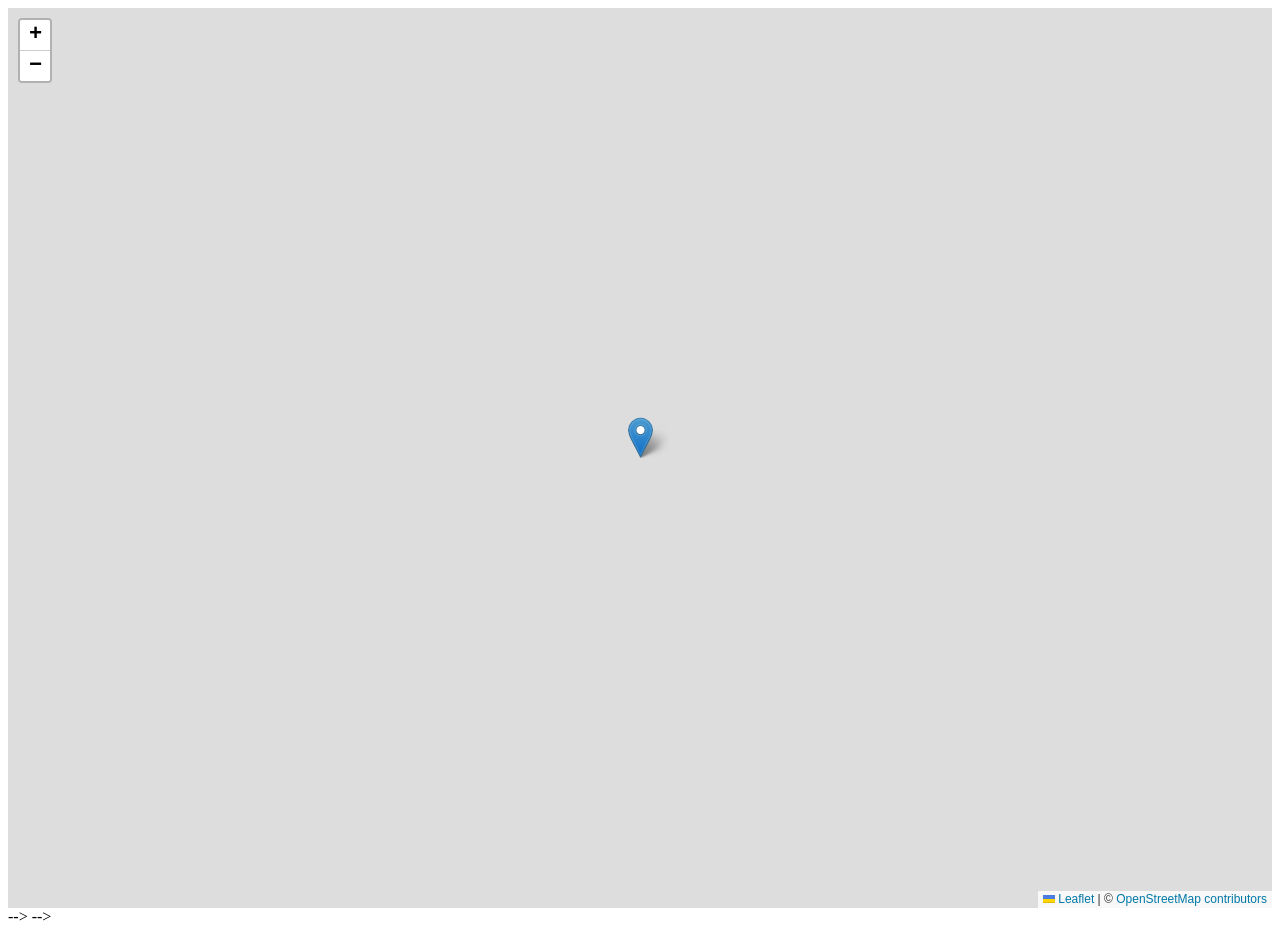
==== index.html @ 362971d5 "first commit" ====
<!DOCTYPE html>
<html lang="en">
    <head>
        <meta charset="utf-8">
        <meta name="viewport" content="width=device-width">
            <title>Leaflet Map</title>

        <!--put your external stylesheet links here-->
        <link rel="stylesheet" href="lib/leaflet.css">
        <!--[if IE<9]>
            <link rel="stylesheet" href="css/style.ie.css">
        <![endif]-->

        <!-- Internal styles -->
        <style>
            #map {
                height: 100vh; /* Full height */
                width: 100%;   /* Full width */
            }
        </style>

                
    </head>
    

    <body>
        <!--put your initial page content here-->
        <!--Leaflet quickstart-->
        <div id="map"></div>

        
        <!--you can also use this space for internal scripts;
        place these within <script> tags-->

        <!--put your external script links here-->
        
        <script type="text/javascript" src="js/leaflet-src.js"></script> -->
        <script type="text/javascript" src="lib/leaflet-providers.js"></script> -->

        <!-- Script Overlap (GeoJSON vs Main): Right now, you are including both geojsonTutorial.js and main.js in your index.html. Since both scripts are working on the same map and manipulating the same objects (like map), they can interfere with each other. The best approach moving forward is to stop using geojsonTutorial.js and focus only on main.js, as this is where you'll be building your final project.
        Action: Remove the line that loads geojsonTutorial.js in index.html. Your current main.js has everything you need, so the other file is no longer necessary. -->
        
        <!-- <script type="text/javascript" src="js/geojsonTutorial.js"></script> -->

        <script type="text/javascript" src="js/main.js"></script>
        
    </body>
</html>
---- lib/leaflet.css ----
/* required styles */

.leaflet-pane,
.leaflet-tile,
.leaflet-marker-icon,
.leaflet-marker-shadow,
.leaflet-tile-container,
.leaflet-pane > svg,
.leaflet-pane > canvas,
.leaflet-zoom-box,
.leaflet-image-layer,
.leaflet-layer {
	position: absolute;
	left: 0;
	top: 0;
	}
.leaflet-container {
	overflow: hidden;
	}
.leaflet-tile,
.leaflet-marker-icon,
.leaflet-marker-shadow {
	-webkit-user-select: none;
	   -moz-user-select: none;
	        user-select: none;
	  -webkit-user-drag: none;
	}
/* Prevents IE11 from highlighting tiles in blue */
.leaflet-tile::selection {
	background: transparent;
}
/* Safari renders non-retina tile on retina better with this, but Chrome is worse */
.leaflet-safari .leaflet-tile {
	image-rendering: -webkit-optimize-contrast;
	}
/* hack that prevents hw layers "stretching" when loading new tiles */
.leaflet-safari .leaflet-tile-container {
	width: 1600px;
	height: 1600px;
	-webkit-transform-origin: 0 0;
	}
.leaflet-marker-icon,
.leaflet-marker-shadow {
	display: block;
	}
/* .leaflet-container svg: reset svg max-width decleration shipped in Joomla! (joomla.org) 3.x */
/* .leaflet-container img: map is broken in FF if you have max-width: 100% on tiles */
.leaflet-container .leaflet-overlay-pane svg {
	max-width: none !important;
	max-height: none !important;
	}
.leaflet-container .leaflet-marker-pane img,
.leaflet-container .leaflet-shadow-pane img,
.leaflet-container .leaflet-tile-pane img,
.leaflet-container img.leaflet-image-layer,
.leaflet-container .leaflet-tile {
	max-width: none !important;
	max-height: none !important;
	width: auto;
	padding: 0;
	}

.leaflet-container img.leaflet-tile {
	/* See: https://bugs.chromium.org/p/chromium/issues/detail?id=600120 */
	mix-blend-mode: plus-lighter;
}

.leaflet-container.leaflet-touch-zoom {
	-ms-touch-action: pan-x pan-y;
	touch-action: pan-x pan-y;
	}
.leaflet-container.leaflet-touch-drag {
	-ms-touch-action: pinch-zoom;
	/* Fallback for FF which doesn't support pinch-zoom */
	touch-action: none;
	touch-action: pinch-zoom;
}
.leaflet-container.leaflet-touch-drag.leaflet-touch-zoom {
	-ms-touch-action: none;
	touch-action: none;
}
.leaflet-container {
	-webkit-tap-highlight-color: transparent;
}
.leaflet-container a {
	-webkit-tap-highlight-color: rgba(51, 181, 229, 0.4);
}
.leaflet-tile {
	filter: inherit;
	visibility: hidden;
	}
.leaflet-tile-loaded {
	visibility: inherit;
	}
.leaflet-zoom-box {
	width: 0;
	height: 0;
	-moz-box-sizing: border-box;
	     box-sizing: border-box;
	z-index: 800;
	}
/* workaround for https://bugzilla.mozilla.org/show_bug.cgi?id=888319 */
.leaflet-overlay-pane svg {
	-moz-user-select: none;
	}

.leaflet-pane         { z-index: 400; }

.leaflet-tile-pane    { z-index: 200; }
.leaflet-overlay-pane { z-index: 400; }
.leaflet-shadow-pane  { z-index: 500; }
.leaflet-marker-pane  { z-index: 600; }
.leaflet-tooltip-pane   { z-index: 650; }
.leaflet-popup-pane   { z-index: 700; }

.leaflet-map-pane canvas { z-index: 100; }
.leaflet-map-pane svg    { z-index: 200; }

.leaflet-vml-shape {
	width: 1px;
	height: 1px;
	}
.lvml {
	behavior: url(#default#VML);
	display: inline-block;
	position: absolute;
	}


/* control positioning */

.leaflet-control {
	position: relative;
	z-index: 800;
	pointer-events: visiblePainted; /* IE 9-10 doesn't have auto */
	pointer-events: auto;
	}
.leaflet-top,
.leaflet-bottom {
	position: absolute;
	z-index: 1000;
	pointer-events: none;
	}
.leaflet-top {
	top: 0;
	}
.leaflet-right {
	right: 0;
	}
.leaflet-bottom {
	bottom: 0;
	}
.leaflet-left {
	left: 0;
	}
.leaflet-control {
	float: left;
	clear: both;
	}
.leaflet-right .leaflet-control {
	float: right;
	}
.leaflet-top .leaflet-control {
	margin-top: 10px;
	}
.leaflet-bottom .leaflet-control {
	margin-bottom: 10px;
	}
.leaflet-left .leaflet-control {
	margin-left: 10px;
	}
.leaflet-right .leaflet-control {
	margin-right: 10px;
	}


/* zoom and fade animations */

.leaflet-fade-anim .leaflet-popup {
	opacity: 0;
	-webkit-transition: opacity 0.2s linear;
	   -moz-transition: opacity 0.2s linear;
	        transition: opacity 0.2s linear;
	}
.leaflet-fade-anim .leaflet-map-pane .leaflet-popup {
	opacity: 1;
	}
.leaflet-zoom-animated {
	-webkit-transform-origin: 0 0;
	    -ms-transform-origin: 0 0;
	        transform-origin: 0 0;
	}
svg.leaflet-zoom-animated {
	will-change: transform;
}

.leaflet-zoom-anim .leaflet-zoom-animated {
	-webkit-transition: -webkit-transform 0.25s cubic-bezier(0,0,0.25,1);
	   -moz-transition:    -moz-transform 0.25s cubic-bezier(0,0,0.25,1);
	        transition:         transform 0.25s cubic-bezier(0,0,0.25,1);
	}
.leaflet-zoom-anim .leaflet-tile,
.leaflet-pan-anim .leaflet-tile {
	-webkit-transition: none;
	   -moz-transition: none;
	        transition: none;
	}

.leaflet-zoom-anim .leaflet-zoom-hide {
	visibility: hidden;
	}


/* cursors */

.leaflet-interactive {
	cursor: pointer;
	}
.leaflet-grab {
	cursor: -webkit-grab;
	cursor:    -moz-grab;
	cursor:         grab;
	}
.leaflet-crosshair,
.leaflet-crosshair .leaflet-interactive {
	cursor: crosshair;
	}
.leaflet-popup-pane,
.leaflet-control {
	cursor: auto;
	}
.leaflet-dragging .leaflet-grab,
.leaflet-dragging .leaflet-grab .leaflet-interactive,
.leaflet-dragging .leaflet-marker-draggable {
	cursor: move;
	cursor: -webkit-grabbing;
	cursor:    -moz-grabbing;
	cursor:         grabbing;
	}

/* marker & overlays interactivity */
.leaflet-marker-icon,
.leaflet-marker-shadow,
.leaflet-image-layer,
.leaflet-pane > svg path,
.leaflet-tile-container {
	pointer-events: none;
	}

.leaflet-marker-icon.leaflet-interactive,
.leaflet-image-layer.leaflet-interactive,
.leaflet-pane > svg path.leaflet-interactive,
svg.leaflet-image-layer.leaflet-interactive path {
	pointer-events: visiblePainted; /* IE 9-10 doesn't have auto */
	pointer-events: auto;
	}

/* visual tweaks */

.leaflet-container {
	background: #ddd;
	outline-offset: 1px;
	}
.leaflet-container a {
	color: #0078A8;
	}
.leaflet-zoom-box {
	border: 2px dotted #38f;
	background: rgba(255,255,255,0.5);
	}


/* general typography */
.leaflet-container {
	font-family: "Helvetica Neue", Arial, Helvetica, sans-serif;
	font-size: 12px;
	font-size: 0.75rem;
	line-height: 1.5;
	}


/* general toolbar styles */

.leaflet-bar {
	box-shadow: 0 1px 5px rgba(0,0,0,0.65);
	border-radius: 4px;
	}
.leaflet-bar a {
	background-color: #fff;
	border-bottom: 1px solid #ccc;
	width: 26px;
	height: 26px;
	line-height: 26px;
	display: block;
	text-align: center;
	text-decoration: none;
	color: black;
	}
.leaflet-bar a,
.leaflet-control-layers-toggle {
	background-position: 50% 50%;
	background-repeat: no-repeat;
	display: block;
	}
.leaflet-bar a:hover,
.leaflet-bar a:focus {
	background-color: #f4f4f4;
	}
.leaflet-bar a:first-child {
	border-top-left-radius: 4px;
	border-top-right-radius: 4px;
	}
.leaflet-bar a:last-child {
	border-bottom-left-radius: 4px;
	border-bottom-right-radius: 4px;
	border-bottom: none;
	}
.leaflet-bar a.leaflet-disabled {
	cursor: default;
	background-color: #f4f4f4;
	color: #bbb;
	}

.leaflet-touch .leaflet-bar a {
	width: 30px;
	height: 30px;
	line-height: 30px;
	}
.leaflet-touch .leaflet-bar a:first-child {
	border-top-left-radius: 2px;
	border-top-right-radius: 2px;
	}
.leaflet-touch .leaflet-bar a:last-child {
	border-bottom-left-radius: 2px;
	border-bottom-right-radius: 2px;
	}

/* zoom control */

.leaflet-control-zoom-in,
.leaflet-control-zoom-out {
	font: bold 18px 'Lucida Console', Monaco, monospace;
	text-indent: 1px;
	}

.leaflet-touch .leaflet-control-zoom-in, .leaflet-touch .leaflet-control-zoom-out  {
	font-size: 22px;
	}


/* layers control */

.leaflet-control-layers {
	box-shadow: 0 1px 5px rgba(0,0,0,0.4);
	background: #fff;
	border-radius: 5px;
	}
.leaflet-control-layers-toggle {
	background-image: url(images/layers.png);
	width: 36px;
	height: 36px;
	}
.leaflet-retina .leaflet-control-layers-toggle {
	background-image: url(images/layers-2x.png);
	background-size: 26px 26px;
	}
.leaflet-touch .leaflet-control-layers-toggle {
	width: 44px;
	height: 44px;
	}
.leaflet-control-layers .leaflet-control-layers-list,
.leaflet-control-layers-expanded .leaflet-control-layers-toggle {
	display: none;
	}
.leaflet-control-layers-expanded .leaflet-control-layers-list {
	display: block;
	position: relative;
	}
.leaflet-control-layers-expanded {
	padding: 6px 10px 6px 6px;
	color: #333;
	background: #fff;
	}
.leaflet-control-layers-scrollbar {
	overflow-y: scroll;
	overflow-x: hidden;
	padding-right: 5px;
	}
.leaflet-control-layers-selector {
	margin-top: 2px;
	position: relative;
	top: 1px;
	}
.leaflet-control-layers label {
	display: block;
	font-size: 13px;
	font-size: 1.08333em;
	}
.leaflet-control-layers-separator {
	height: 0;
	border-top: 1px solid #ddd;
	margin: 5px -10px 5px -6px;
	}

/* Default icon URLs */
.leaflet-default-icon-path { /* used only in path-guessing heuristic, see L.Icon.Default */
	background-image: url(images/marker-icon.png);
	}


/* attribution and scale controls */

.leaflet-container .leaflet-control-attribution {
	background: #fff;
	background: rgba(255, 255, 255, 0.8);
	margin: 0;
	}
.leaflet-control-attribution,
.leaflet-control-scale-line {
	padding: 0 5px;
	color: #333;
	line-height: 1.4;
	}
.leaflet-control-attribution a {
	text-decoration: none;
	}
.leaflet-control-attribution a:hover,
.leaflet-control-attribution a:focus {
	text-decoration: underline;
	}
.leaflet-attribution-flag {
	display: inline !important;
	vertical-align: baseline !important;
	width: 1em;
	height: 0.6669em;
	}
.leaflet-left .leaflet-control-scale {
	margin-left: 5px;
	}
.leaflet-bottom .leaflet-control-scale {
	margin-bottom: 5px;
	}
.leaflet-control-scale-line {
	border: 2px solid #777;
	border-top: none;
	line-height: 1.1;
	padding: 2px 5px 1px;
	white-space: nowrap;
	-moz-box-sizing: border-box;
	     box-sizing: border-box;
	background: rgba(255, 255, 255, 0.8);
	text-shadow: 1px 1px #fff;
	}
.leaflet-control-scale-line:not(:first-child) {
	border-top: 2px solid #777;
	border-bottom: none;
	margin-top: -2px;
	}
.leaflet-control-scale-line:not(:first-child):not(:last-child) {
	border-bottom: 2px solid #777;
	}

.leaflet-touch .leaflet-control-attribution,
.leaflet-touch .leaflet-control-layers,
.leaflet-touch .leaflet-bar {
	box-shadow: none;
	}
.leaflet-touch .leaflet-control-layers,
.leaflet-touch .leaflet-bar {
	border: 2px solid rgba(0,0,0,0.2);
	background-clip: padding-box;
	}


/* popup */

.leaflet-popup {
	position: absolute;
	text-align: center;
	margin-bottom: 20px;
	}
.leaflet-popup-content-wrapper {
	padding: 1px;
	text-align: left;
	border-radius: 12px;
	}
.leaflet-popup-content {
	margin: 13px 24px 13px 20px;
	line-height: 1.3;
	font-size: 13px;
	font-size: 1.08333em;
	min-height: 1px;
	}
.leaflet-popup-content p {
	margin: 17px 0;
	margin: 1.3em 0;
	}
.leaflet-popup-tip-container {
	width: 40px;
	height: 20px;
	position: absolute;
	left: 50%;
	margin-top: -1px;
	margin-left: -20px;
	overflow: hidden;
	pointer-events: none;
	}
.leaflet-popup-tip {
	width: 17px;
	height: 17px;
	padding: 1px;

	margin: -10px auto 0;
	pointer-events: auto;

	-webkit-transform: rotate(45deg);
	   -moz-transform: rotate(45deg);
	    -ms-transform: rotate(45deg);
	        transform: rotate(45deg);
	}
.leaflet-popup-content-wrapper,
.leaflet-popup-tip {
	background: white;
	color: #333;
	box-shadow: 0 3px 14px rgba(0,0,0,0.4);
	}
.leaflet-container a.leaflet-popup-close-button {
	position: absolute;
	top: 0;
	right: 0;
	border: none;
	text-align: center;
	width: 24px;
	height: 24px;
	font: 16px/24px Tahoma, Verdana, sans-serif;
	color: #757575;
	text-decoration: none;
	background: transparent;
	}
.leaflet-container a.leaflet-popup-close-button:hover,
.leaflet-container a.leaflet-popup-close-button:focus {
	color: #585858;
	}
.leaflet-popup-scrolled {
	overflow: auto;
	}

.leaflet-oldie .leaflet-popup-content-wrapper {
	-ms-zoom: 1;
	}
.leaflet-oldie .leaflet-popup-tip {
	width: 24px;
	margin: 0 auto;

	-ms-filter: "progid:DXImageTransform.Microsoft.Matrix(M11=0.70710678, M12=0.70710678, M21=-0.70710678, M22=0.70710678)";
	filter: progid:DXImageTransform.Microsoft.Matrix(M11=0.70710678, M12=0.70710678, M21=-0.70710678, M22=0.70710678);
	}

.leaflet-oldie .leaflet-control-zoom,
.leaflet-oldie .leaflet-control-layers,
.leaflet-oldie .leaflet-popup-content-wrapper,
.leaflet-oldie .leaflet-popup-tip {
	border: 1px solid #999;
	}


/* div icon */

.leaflet-div-icon {
	background: #fff;
	border: 1px solid #666;
	}


/* Tooltip */
/* Base styles for the element that has a tooltip */
.leaflet-tooltip {
	position: absolute;
	padding: 6px;
	background-color: #fff;
	border: 1px solid #fff;
	border-radius: 3px;
	color: #222;
	white-space: nowrap;
	-webkit-user-select: none;
	-moz-user-select: none;
	-ms-user-select: none;
	user-select: none;
	pointer-events: none;
	box-shadow: 0 1px 3px rgba(0,0,0,0.4);
	}
.leaflet-tooltip.leaflet-interactive {
	cursor: pointer;
	pointer-events: auto;
	}
.leaflet-tooltip-top:before,
.leaflet-tooltip-bottom:before,
.leaflet-tooltip-left:before,
.leaflet-tooltip-right:before {
	position: absolute;
	pointer-events: none;
	border: 6px solid transparent;
	background: transparent;
	content: "";
	}

/* Directions */

.leaflet-tooltip-bottom {
	margin-top: 6px;
}
.leaflet-tooltip-top {
	margin-top: -6px;
}
.leaflet-tooltip-bottom:before,
.leaflet-tooltip-top:before {
	left: 50%;
	margin-left: -6px;
	}
.leaflet-tooltip-top:before {
	bottom: 0;
	margin-bottom: -12px;
	border-top-color: #fff;
	}
.leaflet-tooltip-bottom:before {
	top: 0;
	margin-top: -12px;
	margin-left: -6px;
	border-bottom-color: #fff;
	}
.leaflet-tooltip-left {
	margin-left: -6px;
}
.leaflet-tooltip-right {
	margin-left: 6px;
}
.leaflet-tooltip-left:before,
.leaflet-tooltip-right:before {
	top: 50%;
	margin-top: -6px;
	}
.leaflet-tooltip-left:before {
	right: 0;
	margin-right: -12px;
	border-left-color: #fff;
	}
.leaflet-tooltip-right:before {
	left: 0;
	margin-left: -12px;
	border-right-color: #fff;
	}

/* Printing */

@media print {
	/* Prevent printers from removing background-images of controls. */
	.leaflet-control {
		-webkit-print-color-adjust: exact;
		print-color-adjust: exact;
		}
	}
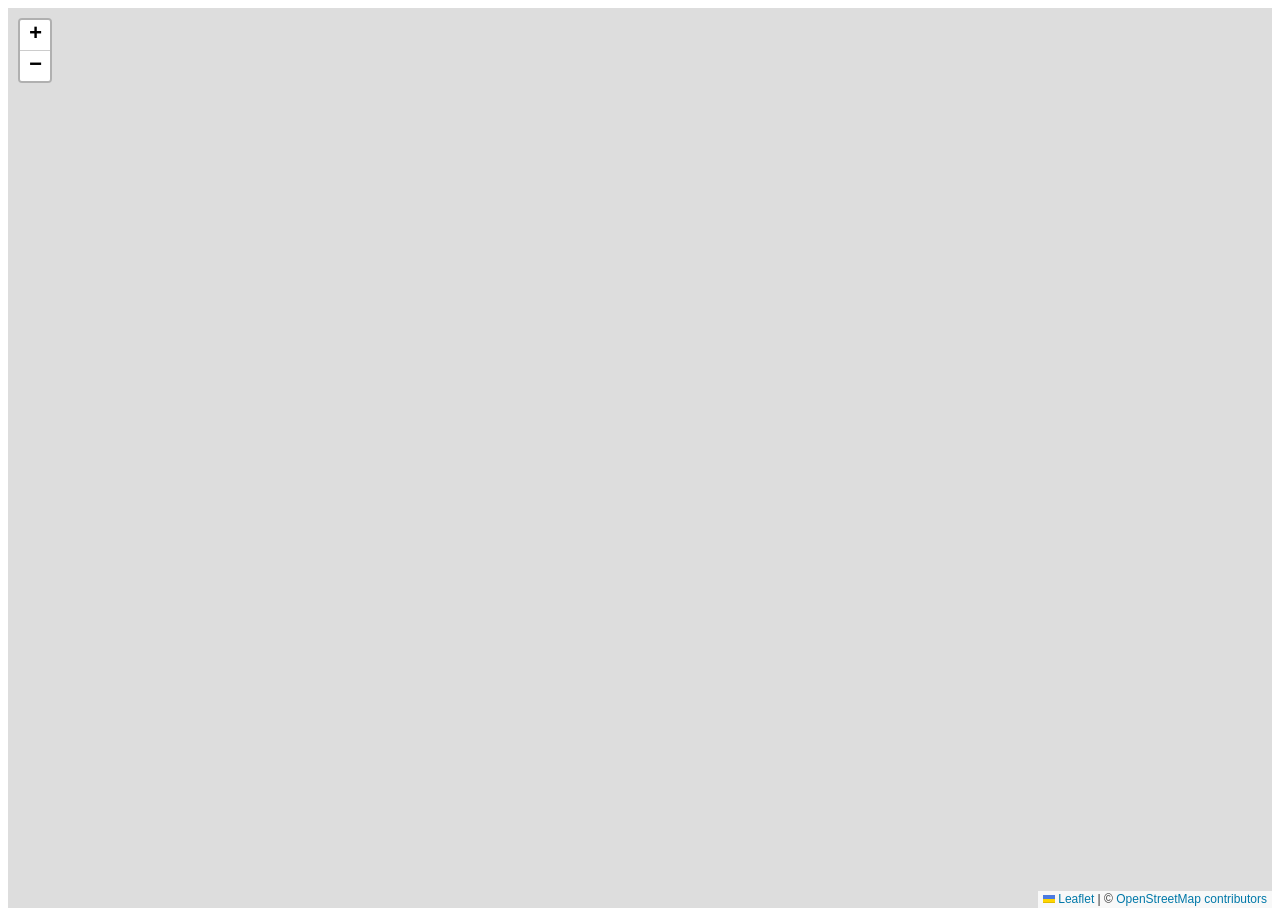
==== commit c77b1aad: "lesson 2" ====
--- a/index.html
+++ b/index.html
@@ -34,8 +34,8 @@
 
         <!--put your external script links here-->
         
-        <script type="text/javascript" src="js/leaflet-src.js"></script> -->
-        <script type="text/javascript" src="lib/leaflet-providers.js"></script> -->
+        <script type="text/javascript" src="js/leaflet-src.js"></script>
+        <script type="text/javascript" src="lib/leaflet-providers.js"></script>
 
         <!-- Script Overlap (GeoJSON vs Main): Right now, you are including both geojsonTutorial.js and main.js in your index.html. Since both scripts are working on the same map and manipulating the same objects (like map), they can interfere with each other. The best approach moving forward is to stop using geojsonTutorial.js and focus only on main.js, as this is where you'll be building your final project.
         Action: Remove the line that loads geojsonTutorial.js in index.html. Your current main.js has everything you need, so the other file is no longer necessary. -->
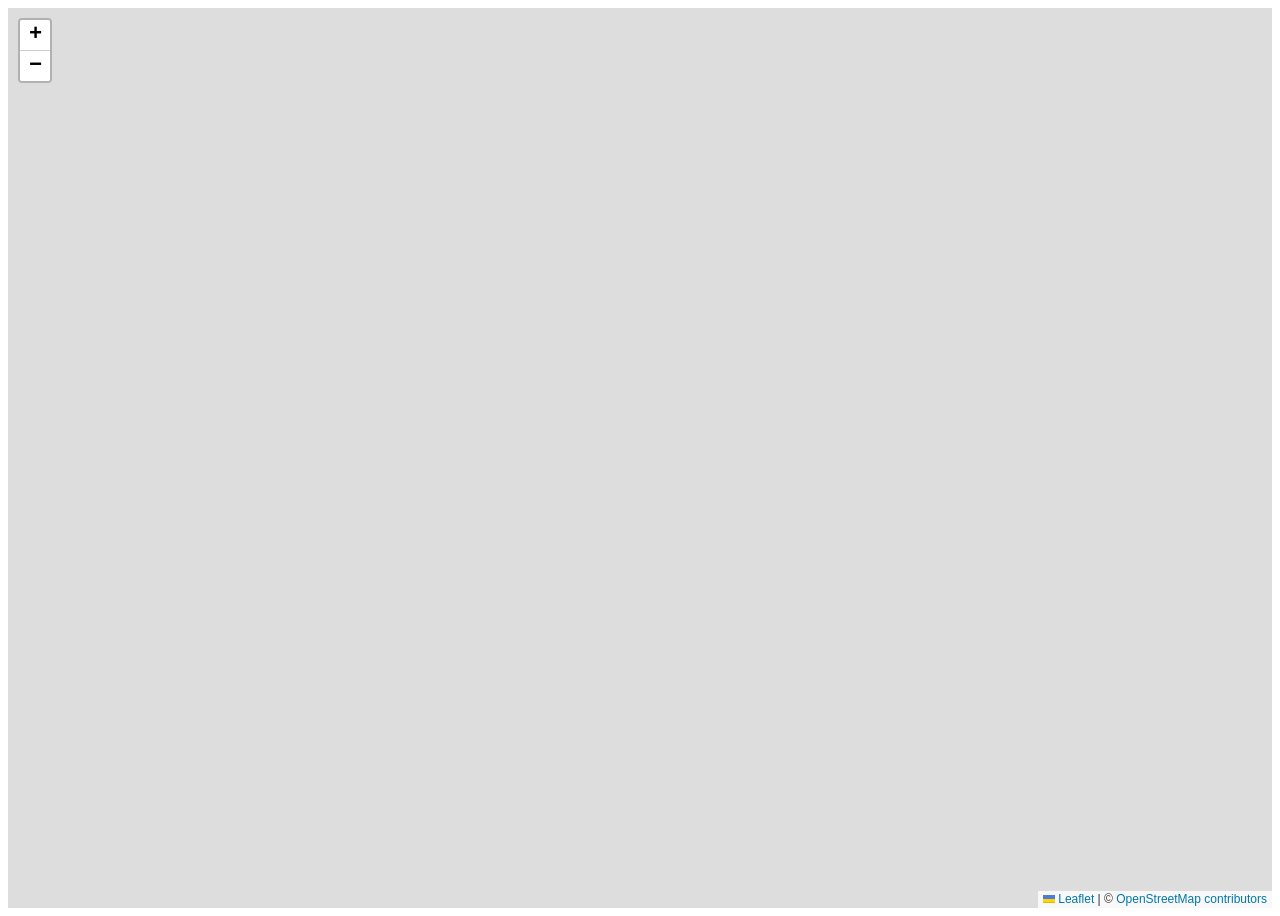
==== commit 079a8b04: "Activity 6" ====
--- a/index.html
+++ b/index.html
@@ -27,6 +27,7 @@
         <!--put your initial page content here-->
         <!--Leaflet quickstart-->
         <div id="map"></div>
+        <div id="panel"></div>
 
         
         <!--you can also use this space for internal scripts;
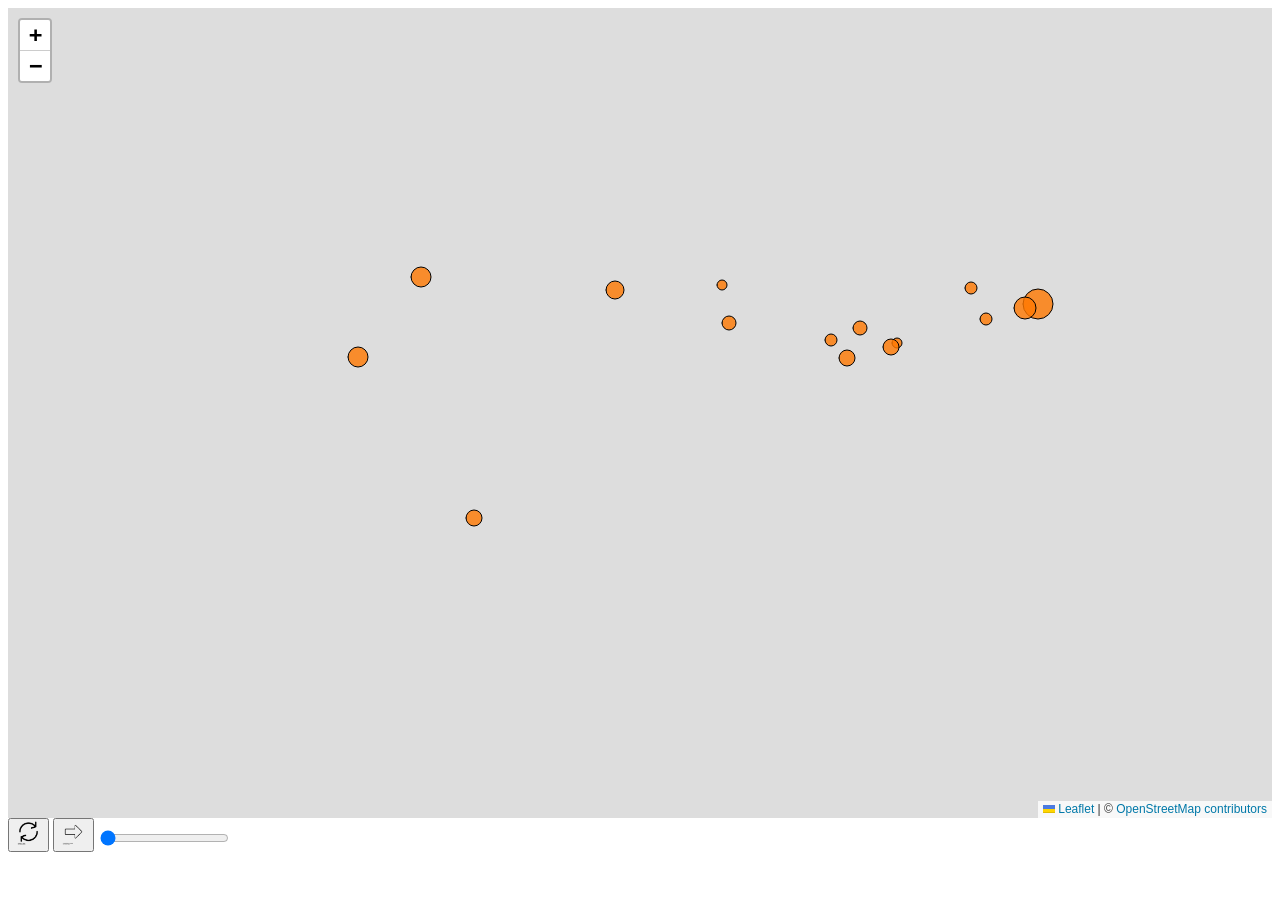
==== commit 872a4917: "Main" ====
--- a/index.html
+++ b/index.html
@@ -1,49 +1,43 @@
 <!DOCTYPE html>
 <html lang="en">
-    <head>
-        <meta charset="utf-8">
-        <meta name="viewport" content="width=device-width">
-            <title>Leaflet Map</title>
+<head>
+    <meta charset="utf-8">
+    <meta name="viewport" content="width=device-width">
+    <title>Leaflet Map</title>
 
-        <!--put your external stylesheet links here-->
-        <link rel="stylesheet" href="lib/leaflet.css">
-        <!--[if IE<9]>
-            <link rel="stylesheet" href="css/style.ie.css">
-        <![endif]-->
+    <!-- External Leaflet stylesheet -->
+    <link rel="stylesheet" href="lib/leaflet.css">
 
-        <!-- Internal styles -->
-        <style>
-            #map {
-                height: 100vh; /* Full height */
-                width: 100%;   /* Full width */
-            }
-        </style>
+    <!-- Internal styles -->
+    <style>
+        #map {
+            height: 90vh; /* Full height */
+            width: 100%;   /* Full width */
+        }
+        
+        /* Style for icons in reverse and forward buttons */
+        #panel button img {
+            width: 25px;
+            height: 25px;
+        }
+    </style>
+</head>
 
-                
-    </head>
+<body>
+    <!-- Leaflet map container -->
+    <div id="map"></div>
     
+    <!-- Control panel for sequence controls -->
+    <div id="panel">
+        <button id="reverse" class="step">Reverse </button>
+        <button id="forward" class="step">Forward </button>
+    </div>
 
-    <body>
-        <!--put your initial page content here-->
-        <!--Leaflet quickstart-->
-        <div id="map"></div>
-        <div id="panel"></div>
+    <!-- External Leaflet JavaScript files -->
+    <script type="text/javascript" src="js/leaflet-src.js"></script>
+    <script type="text/javascript" src="lib/leaflet-providers.js"></script>
 
-        
-        <!--you can also use this space for internal scripts;
-        place these within <script> tags-->
-
-        <!--put your external script links here-->
-        
-        <script type="text/javascript" src="js/leaflet-src.js"></script>
-        <script type="text/javascript" src="lib/leaflet-providers.js"></script>
-
-        <!-- Script Overlap (GeoJSON vs Main): Right now, you are including both geojsonTutorial.js and main.js in your index.html. Since both scripts are working on the same map and manipulating the same objects (like map), they can interfere with each other. The best approach moving forward is to stop using geojsonTutorial.js and focus only on main.js, as this is where you'll be building your final project.
-        Action: Remove the line that loads geojsonTutorial.js in index.html. Your current main.js has everything you need, so the other file is no longer necessary. -->
-        
-        <!-- <script type="text/javascript" src="js/geojsonTutorial.js"></script> -->
-
-        <script type="text/javascript" src="js/main.js"></script>
-        
-    </body>
-</html>+    <!-- Main JavaScript file for the project -->
+    <script type="text/javascript" src="js/main.js"></script>
+</body>
+</html>
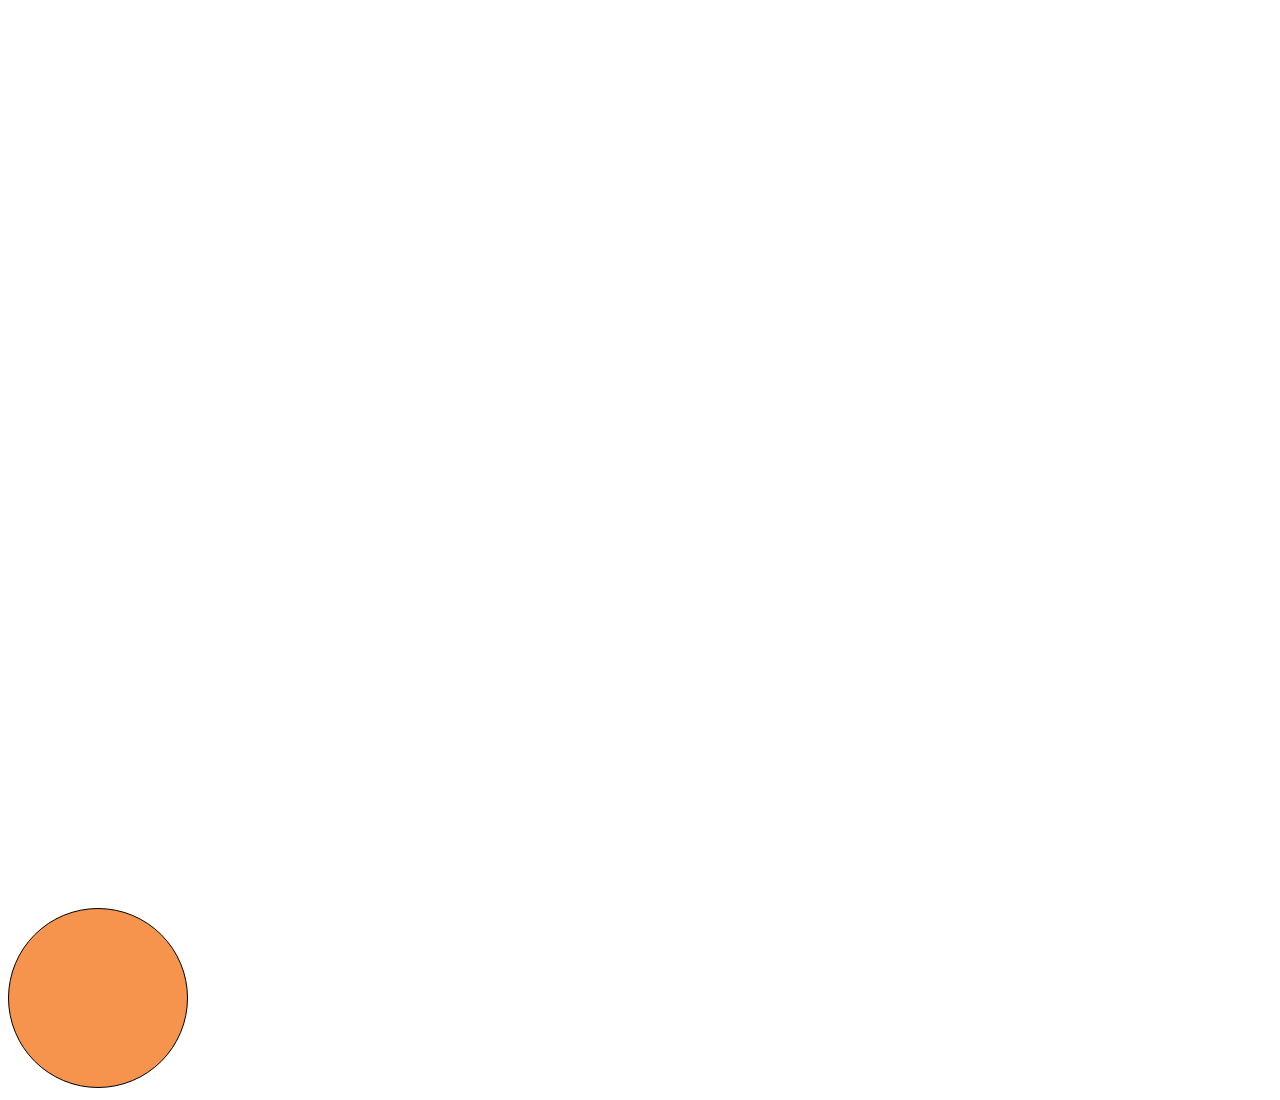
==== commit 901f3507: "Lab 1: Space-time Prop Symbol Maps w/ Leaflet" ====
--- a/index.html
+++ b/index.html
@@ -1,43 +1,52 @@
 <!DOCTYPE html>
 <html lang="en">
-<head>
-    <meta charset="utf-8">
-    <meta name="viewport" content="width=device-width">
-    <title>Leaflet Map</title>
+    <head>
+        <meta charset="utf-8">
+        <meta name="viewport" content="width=device-width">
+            <title>Leaflet Map</title>
 
-    <!-- External Leaflet stylesheet -->
-    <link rel="stylesheet" href="lib/leaflet.css">
+        <!--put your external stylesheet links here-->
+        <link rel="stylesheet" href="lib/leaflet.css">
+        <!--[if IE<9]>
+            <link rel="stylesheet" href="css/style.ie.css">
+        <![endif]-->
 
-    <!-- Internal styles -->
-    <style>
-        #map {
-            height: 90vh; /* Full height */
-            width: 100%;   /* Full width */
-        }
+        <!-- Internal styles -->
+        <style>
+            #map {
+                height: 100vh; /* Full height */
+                width: 100%;   /* Full width */
+            }
+        </style>
+
+                
+    </head>
+    
+
+    <body>
+        <!--put your initial page content here-->
+        <!--Leaflet quickstart-->
+        <div id="map"></div>
+        <div id="panel"></div>
+
+        <svg id="Untitled-1" width="180px" height="180px">
+            <circle fill="#F47821" fill-opacity="0.8" stroke="#000000" stroke-miterlimit="10" cx="90" cy="90.001" r="89.5"/>
+        </svg>
         
-        /* Style for icons in reverse and forward buttons */
-        #panel button img {
-            width: 25px;
-            height: 25px;
-        }
-    </style>
-</head>
+        <!--you can also use this space for internal scripts;
+        place these within <script> tags-->
 
-<body>
-    <!-- Leaflet map container -->
-    <div id="map"></div>
-    
-    <!-- Control panel for sequence controls -->
-    <div id="panel">
-        <button id="reverse" class="step">Reverse </button>
-        <button id="forward" class="step">Forward </button>
-    </div>
+        <!--put your external script links here-->
+        
+        <script type="text/javascript" src="js/leaflet-src.js"></script>
+        <script type="text/javascript" src="lib/leaflet-providers.js"></script>
 
-    <!-- External Leaflet JavaScript files -->
-    <script type="text/javascript" src="js/leaflet-src.js"></script>
-    <script type="text/javascript" src="lib/leaflet-providers.js"></script>
+        <!-- Script Overlap (GeoJSON vs Main): Right now, you are including both geojsonTutorial.js and main.js in your index.html. Since both scripts are working on the same map and manipulating the same objects (like map), they can interfere with each other. The best approach moving forward is to stop using geojsonTutorial.js and focus only on main.js, as this is where you'll be building your final project.
+        Action: Remove the line that loads geojsonTutorial.js in index.html. Your current main.js has everything you need, so the other file is no longer necessary. -->
+        
+        <!-- <script type="text/javascript" src="js/geojsonTutorial.js"></script> -->
 
-    <!-- Main JavaScript file for the project -->
-    <script type="text/javascript" src="js/main.js"></script>
-</body>
-</html>
+        <script type="text/javascript" src="js/main.js"></script>
+        
+    </body>
+</html>
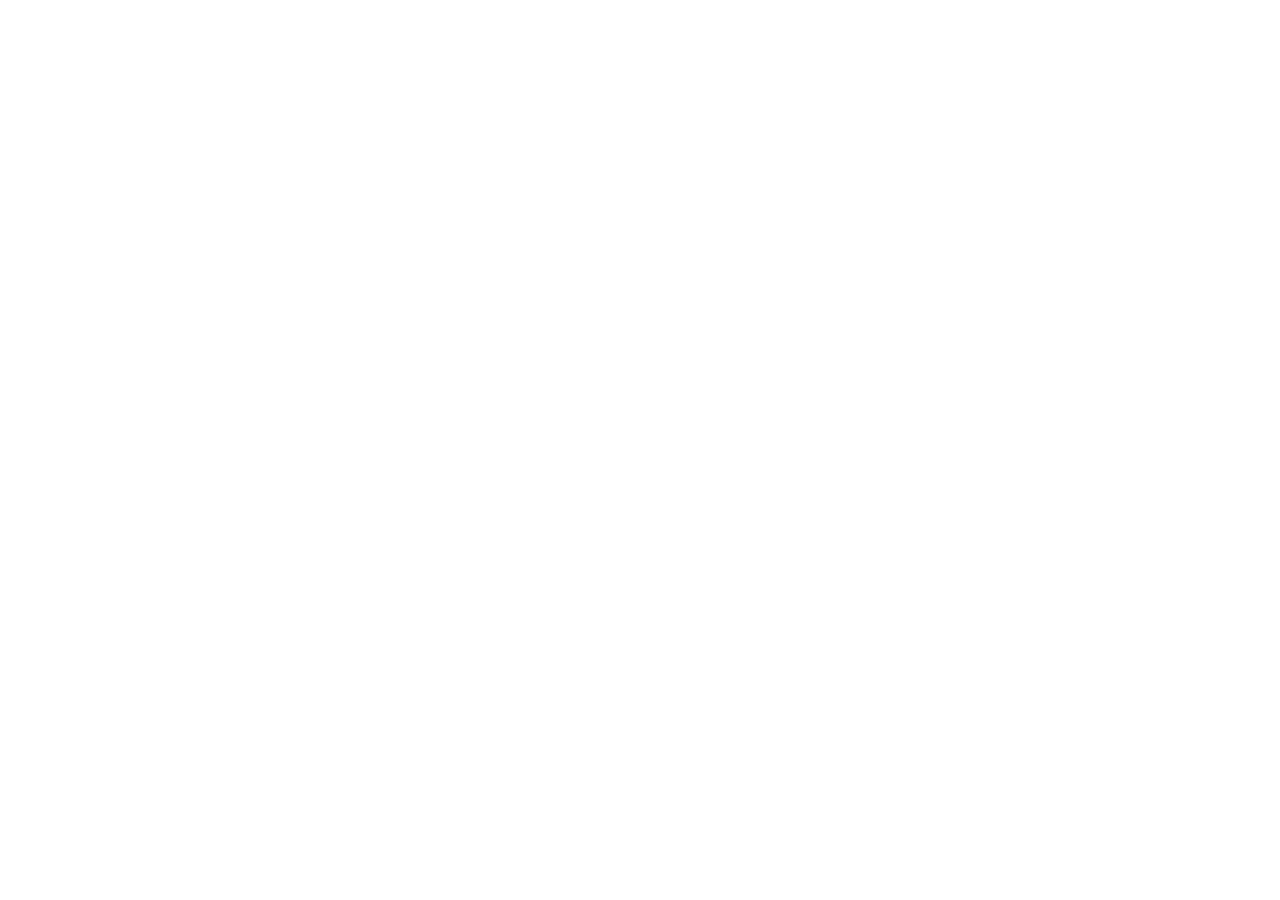
==== commit 2337b2d6: "Merge branch 'main' of https://github.com/witselkl/Activity-6" ====
--- a/index.html
+++ b/index.html
@@ -1,27 +1,27 @@
 <!DOCTYPE html>
 <html lang="en">
-    <head>
-        <meta charset="utf-8">
-        <meta name="viewport" content="width=device-width">
-            <title>Leaflet Map</title>
+<head>
+    <meta charset="utf-8">
+    <meta name="viewport" content="width=device-width">
+    <title>Leaflet Map</title>
 
-        <!--put your external stylesheet links here-->
-        <link rel="stylesheet" href="lib/leaflet.css">
-        <!--[if IE<9]>
-            <link rel="stylesheet" href="css/style.ie.css">
-        <![endif]-->
+    <!-- External Leaflet stylesheet -->
+    <link rel="stylesheet" href="lib/leaflet.css">
 
-        <!-- Internal styles -->
-        <style>
-            #map {
-                height: 100vh; /* Full height */
-                width: 100%;   /* Full width */
-            }
-        </style>
-
-                
-    </head>
-    
+    <!-- Internal styles -->
+    <style>
+        #map {
+            height: 90vh; /* Full height */
+            width: 100%;   /* Full width */
+        }
+        
+        /* Style for icons in reverse and forward buttons */
+        #panel button img {
+            width: 25px;
+            height: 25px;
+        }
+    </style>
+</head>
 
     <body>
         <!--put your initial page content here-->
@@ -29,24 +29,15 @@
         <div id="map"></div>
         <div id="panel"></div>
 
-        <svg id="Untitled-1" width="180px" height="180px">
-            <circle fill="#F47821" fill-opacity="0.8" stroke="#000000" stroke-miterlimit="10" cx="90" cy="90.001" r="89.5"/>
-        </svg>
         
         <!--you can also use this space for internal scripts;
         place these within <script> tags-->
 
-        <!--put your external script links here-->
-        
-        <script type="text/javascript" src="js/leaflet-src.js"></script>
-        <script type="text/javascript" src="lib/leaflet-providers.js"></script>
+    <!-- External Leaflet JavaScript files -->
+    <script type="text/javascript" src="js/leaflet-src.js"></script>
+    <script type="text/javascript" src="lib/leaflet-providers.js"></script>
 
-        <!-- Script Overlap (GeoJSON vs Main): Right now, you are including both geojsonTutorial.js and main.js in your index.html. Since both scripts are working on the same map and manipulating the same objects (like map), they can interfere with each other. The best approach moving forward is to stop using geojsonTutorial.js and focus only on main.js, as this is where you'll be building your final project.
-        Action: Remove the line that loads geojsonTutorial.js in index.html. Your current main.js has everything you need, so the other file is no longer necessary. -->
-        
-        <!-- <script type="text/javascript" src="js/geojsonTutorial.js"></script> -->
-
-        <script type="text/javascript" src="js/main.js"></script>
-        
-    </body>
-</html>+    <!-- Main JavaScript file for the project -->
+    <script type="text/javascript" src="js/main.js"></script>
+</body>
+</html>
